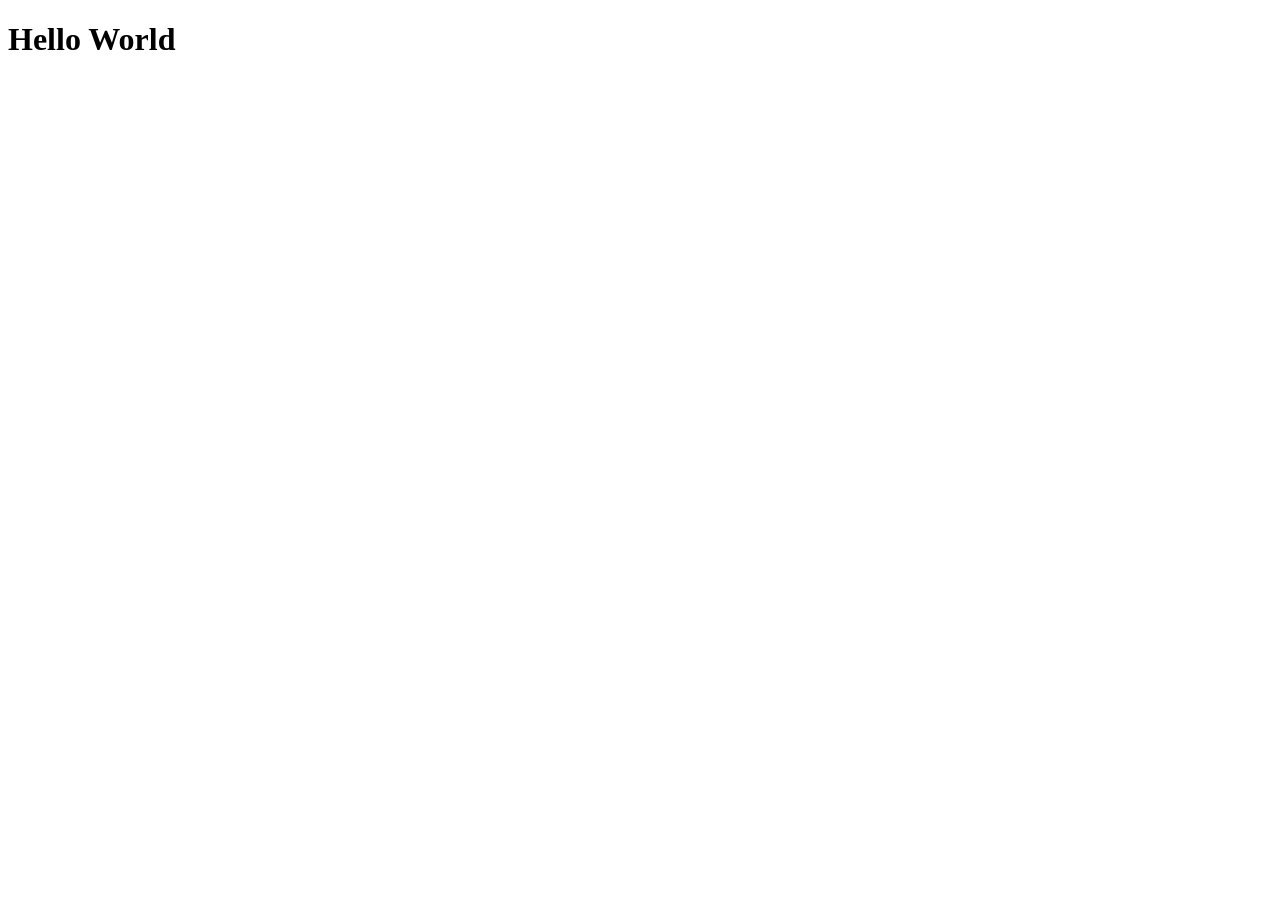
==== index.html @ cd074937 "Title" ====
<!DOCTYPE html>
<html lang="en">
<head>
    <meta charset="UTF-8">
    <meta name="viewport" content="width=device-width, initial-scale=1.0">
    <title>Testing</title>
</head>
<body>
    <h1>Hello World</h1>
</body>
</html>
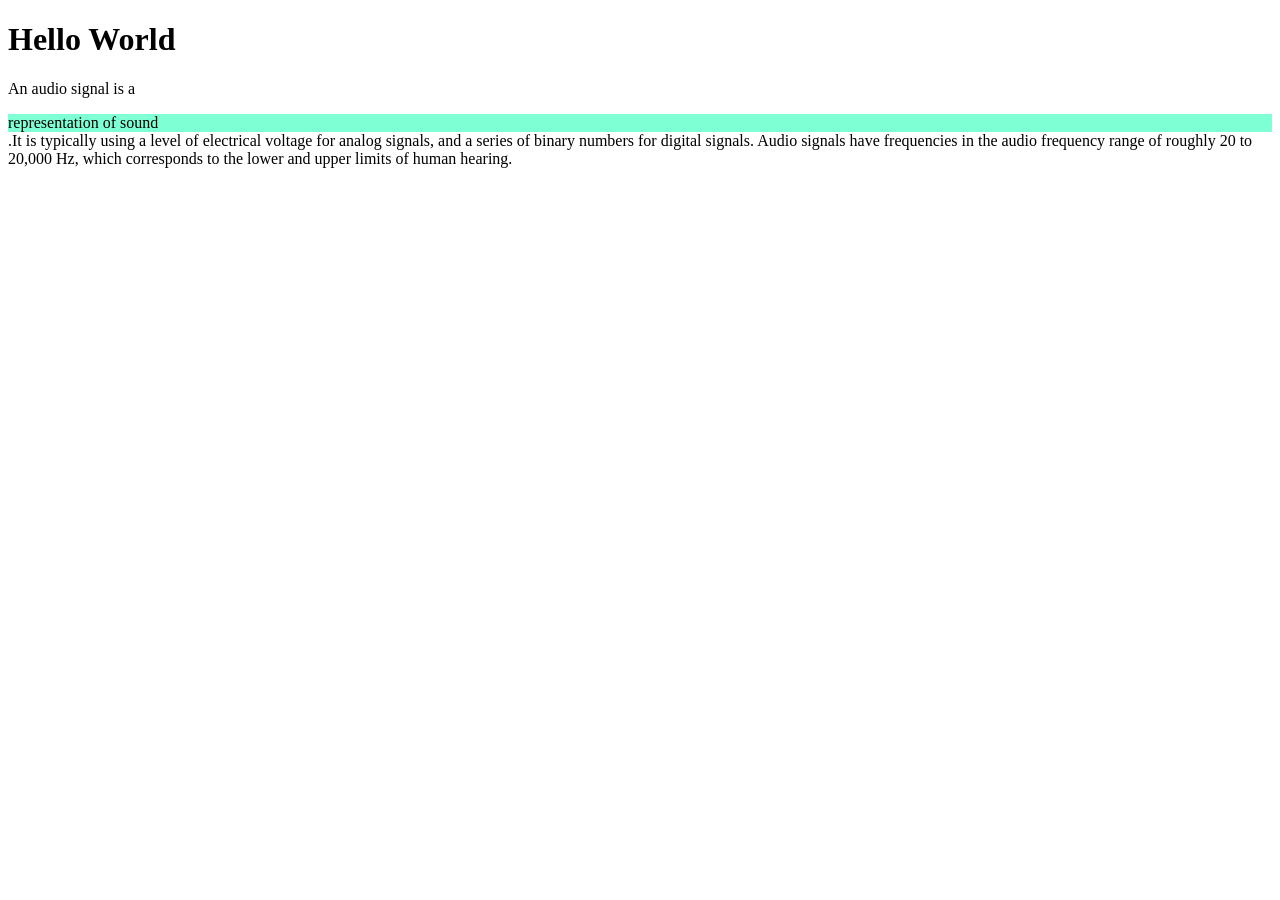
==== commit 88719ef3: "Difference between div&span" ====
--- a/index.html
+++ b/index.html
@@ -1,11 +1,35 @@
 <!DOCTYPE html>
 <html lang="en">
-<head>
-    <meta charset="UTF-8">
-    <meta name="viewport" content="width=device-width, initial-scale=1.0">
+  <head>
+    <meta charset="UTF-8" />
+    <meta name="viewport" content="width=device-width, initial-scale=1.0" />
     <title>Testing</title>
-</head>
-<body>
+  </head>
+  <body>
     <h1>Hello World</h1>
-</body>
-</html>+    <!-- Compare div&span -->
+    <!-- <div>
+      <p>
+        An audio signal is a 
+        <span style="background-color: aquamarine;">representation of sound</span> 
+        .It is typically using a
+        level of electrical voltage for analog signals, and a series of binary
+        numbers for digital signals. Audio signals have frequencies in the audio
+        frequency range of roughly 20 to 20,000 Hz, which corresponds to the
+        lower and upper limits of human hearing.
+      </p>
+    </div> -->
+
+    <div>
+        <p>
+          An audio signal is a 
+          <div style="background-color: aquamarine;">representation of sound</div> 
+          .It is typically using a
+          level of electrical voltage for analog signals, and a series of binary
+          numbers for digital signals. Audio signals have frequencies in the audio
+          frequency range of roughly 20 to 20,000 Hz, which corresponds to the
+          lower and upper limits of human hearing.
+        </p>
+      </div>
+  </body>
+</html>
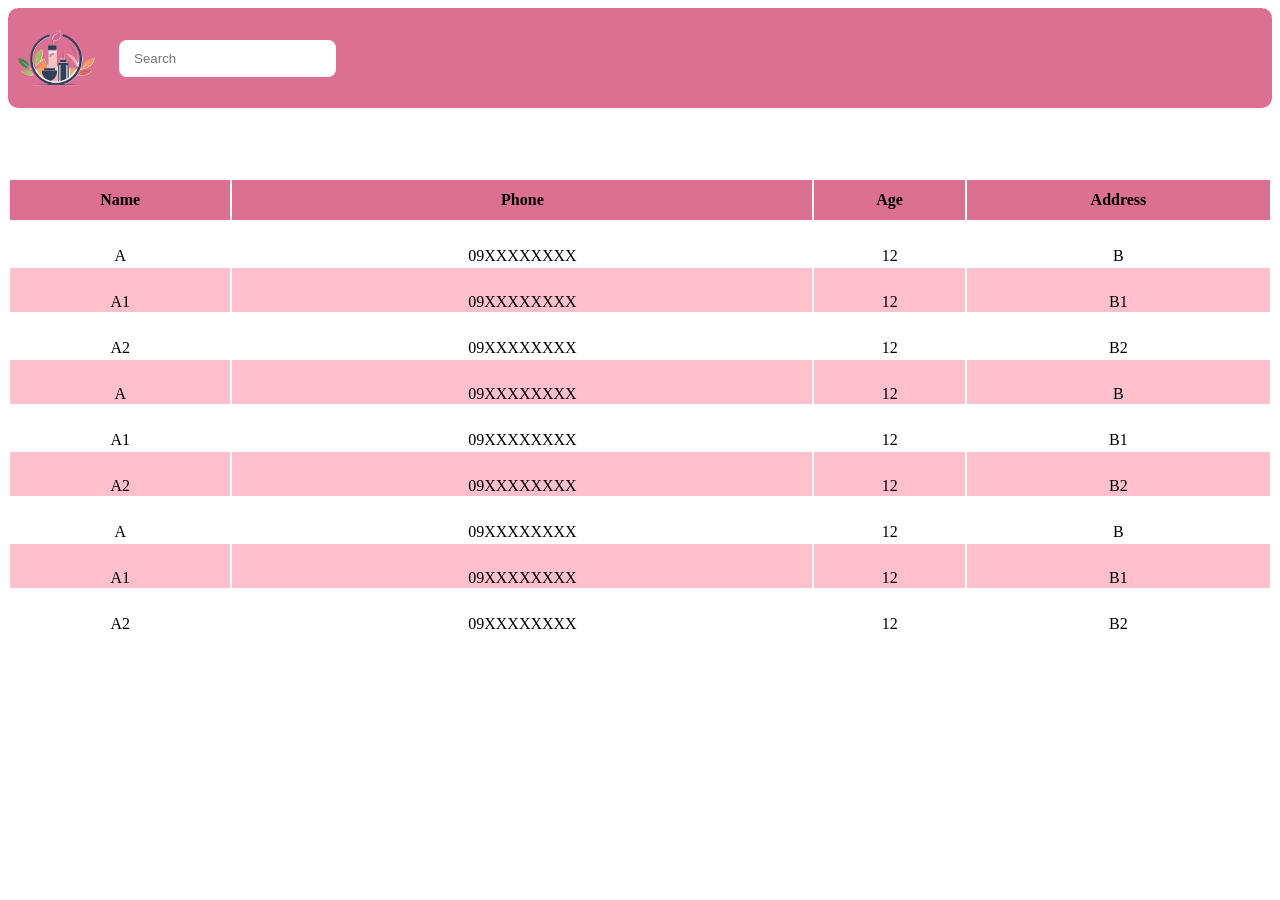
==== commit e7b89bca: ".." ====
--- a/index.html
+++ b/index.html
@@ -3,33 +3,111 @@
   <head>
     <meta charset="UTF-8" />
     <meta name="viewport" content="width=device-width, initial-scale=1.0" />
-    <title>Testing</title>
+    <title style="color: palevioletred">Beauty Product</title>
+    <link rel="icon" type="image/x-icon" href="images/favicon.ico" />
+    <link rel="stylesheet" href="/css/style.css" />
   </head>
+
   <body>
-    <h1>Hello World</h1>
-    <!-- Compare div&span -->
-    <!-- <div>
-      <p>
-        An audio signal is a 
-        <span style="background-color: aquamarine;">representation of sound</span> 
-        .It is typically using a
-        level of electrical voltage for analog signals, and a series of binary
-        numbers for digital signals. Audio signals have frequencies in the audio
-        frequency range of roughly 20 to 20,000 Hz, which corresponds to the
-        lower and upper limits of human hearing.
-      </p>
-    </div> -->
+      
+    <header>
+      <img
+        src="images/ProductwithoutBg.png"
+        style="
+          margin: 3px;
+          height: 90px;
+          width: 90px;
+          object-fit: contain;
+          flex-shrink: 0;
+        "
+      />
 
-    <div>
-        <p>
-          An audio signal is a 
-          <div style="background-color: aquamarine;">representation of sound</div> 
-          .It is typically using a
-          level of electrical voltage for analog signals, and a series of binary
-          numbers for digital signals. Audio signals have frequencies in the audio
-          frequency range of roughly 20 to 20,000 Hz, which corresponds to the
-          lower and upper limits of human hearing.
-        </p>
-      </div>
+      <input
+        type="text"
+        placeholder="Search"
+        style="
+          height: 35px;
+          padding-left: 15px;
+          border-radius: 8px;
+          width: 100%;
+          max-width: 200px;
+          border: none;
+        "
+      />
+    </header>
+
+    <table>
+      <thead>
+        <tr>
+          <th>Name</th>
+          <th>Phone</th>
+          <th>Age</th>
+          <th>Address</th>
+        </tr>
+      </thead>
+
+      <tbody>
+        <tr>
+          <td>A</td>
+          <td>09XXXXXXXX</td>
+          <td>12</td>
+          <td>B</td>
+        </tr>
+
+        <tr>
+          <td>A1</td>
+          <td>09XXXXXXXX</td>
+          <td>12</td>
+          <td>B1</td>
+        </tr>
+
+        <tr>
+          <td>A2</td>
+          <td>09XXXXXXXX</td>
+          <td>12</td>
+          <td>B2</td>
+        </tr>
+        <tr>
+          <td>A</td>
+          <td>09XXXXXXXX</td>
+          <td>12</td>
+          <td>B</td>
+        </tr>
+
+        <tr>
+          <td>A1</td>
+          <td>09XXXXXXXX</td>
+          <td>12</td>
+          <td>B1</td>
+        </tr>
+
+        <tr>
+          <td>A2</td>
+          <td>09XXXXXXXX</td>
+          <td>12</td>
+          <td>B2</td>
+        </tr>
+        <tr>
+          <td>A</td>
+          <td>09XXXXXXXX</td>
+          <td>12</td>
+          <td>B</td>
+        </tr>
+
+        <tr>
+          <td>A1</td>
+          <td>09XXXXXXXX</td>
+          <td>12</td>
+          <td>B1</td>
+        </tr>
+
+        <tr>
+          <td>A2</td>
+          <td>09XXXXXXXX</td>
+          <td>12</td>
+          <td>B2</td>
+        </tr>
+      </tbody>
+    </table>
   </body>
 </html>
--- a/css/style.css
+++ b/css/style.css
@@ -0,0 +1,51 @@
+h1 {
+  font-size: 60px;
+  color: burlywood;
+  text-align: center;
+}
+
+hr {
+  background-color: bisque;
+}
+
+#introduction + div {
+  background-color: beige;
+}
+
+h1 + div {
+  background-color: blanchedalmond;
+  font-size: large;
+}
+
+header {
+  display: flex;
+  align-items: center;
+  height: 100px;
+  gap: 15px;
+  width: 100%;
+  background-color: palevioletred;
+  border-radius: 10px;
+}
+
+table {
+  padding-top: 70px;
+  width: 100%;
+}
+
+td {
+  padding-top: 25px;
+  text-align: center;
+}
+
+thead tr:first-child {
+  background-color: palevioletred;
+  height: 40px;
+  border-radius: 100px;
+}
+
+tbody tr:nth-child(even) {
+  background-color: pink;
+  height: 40px;
+}
+
+
